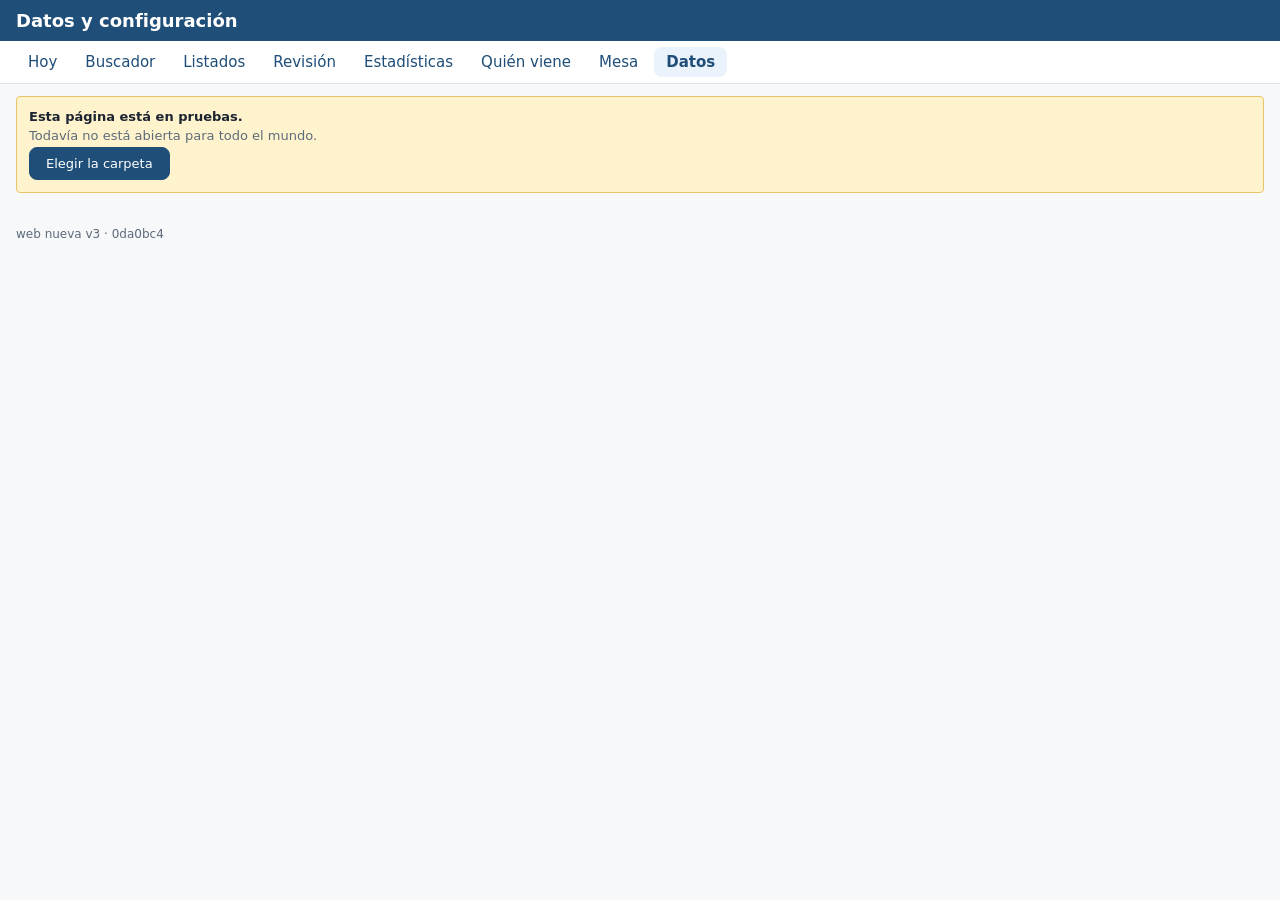
==== datos.html @ 85beccbf "Actualizar la copia sin internet" ====
<!DOCTYPE html>
<html lang="es">
<head>
<meta charset="utf-8">
<meta name="viewport" content="width=device-width, initial-scale=1">
<title>Datos y configuración</title>
<link rel="stylesheet" href="estilos.css">
<link rel="stylesheet" href="datos-web.css">
<link rel="stylesheet" href="datos-base.css">
</head>
<body data-pagina="datos.html">
<header>
  <h1>Datos y configuración</h1>
  <div class="datos" id="datos">&nbsp;</div>
</header>
<nav id="menu"></nav>
<main>
  <section id="pruebas" class="aviso">
    <p><strong>Esta página está en pruebas.</strong></p>
    <p class="suave" id="ayuda">Todavía no está abierta para todo el mundo.</p>
    <p id="pedir" hidden><button type="button" class="boton" id="elegir">Elegir la carpeta</button></p>
    <p class="suave" id="problema" hidden></p>
  </section>
  <section id="datosYConfiguracion" hidden>
    <div class="datos-cabecera-web">
      <select id="selCurso" hidden aria-label="Curso"></select>
      <span class="suave">Solo para mirar. Para cambiar algo: <a class="cambiar-app" id="enlaceApp" target="_blank" rel="noopener">Cambiar en la app de hoy</a></span>
    </div>
    <div class="dt-pasos" id="pasos"></div>
    <div id="mensajes"></div>

    <div id="tab-datos">
      <div class="tarjeta" id="tarjetaCentro">
        <h2>El centro</h2>
        <p class="nota-ayuda">Los datos de tu instituto. Los usan los informes, los PDF, los correos y la cabecera de la web.</p>
        <div id="formularioCentro"></div>
      </div>
      <div class="tarjeta oculto" id="tarjetaEquipo">
        <h2>Quién entra</h2>
        <p class="nota-ayuda">Quién puede abrir la web además de quien la gestiona. Entran con su cuenta de correo, ven todo y cambian todo, salvo lo que solo cambia quien gestiona la base de datos.</p>
        <div id="contenidoEquipo"></div>
      </div>
      <div class="tarjeta oculto" id="tarjetaCambios">
        <h2>Cambios</h2>
        <p class="nota-ayuda">Quién cambió qué y cuándo en la web, de los últimos 60 días, también lo tuyo. «Ir» lleva a su sitio.</p>
        <div id="contenidoCambios"></div>
      </div>
      <div class="tarjeta" id="tarjetaFechas">
        <h2>Fechas del curso</h2>
        <p class="nota-ayuda">Cuándo empieza y acaba cada tarea de este curso. El menú y la portada «Hoy» las usan para saber qué toca. Se escriben una vez al año.</p>
        <div id="calendarioCurso"></div>
      </div>
    </div>

    <div id="tab-portada" class="oculto">
      <div id="seccionEstadoApp">
        <div class="tarjeta" id="tarjetaFijas">
          <h2>Cómo está la app</h2>
          <div id="lineasFijas"></div>
        </div>
        <div class="tarjeta">
          <div class="resumen-portada">
            <div class="dato-portada">
              <div><div class="et">Última actualización</div><div class="val" id="resumenActualizacion">—</div><div class="linea-datos oculto" id="lineaDatosPortada"></div></div>
            </div>
          </div>
          <div class="barra-fase oculto" id="barraFase"><div class="relleno"></div></div>
          <div class="aviso-ficha oculto" id="avisoFichaPortada"></div>
          <details class="resumen-ult-act oculto" id="resumenUltAct">
            <summary id="resumenUltActTitulo"></summary>
            <div id="resumenUltActCuerpo"></div>
          </details>
        </div>
        <div class="tarjeta" id="tarjetaComprobaciones">
          <h2>Comprobaciones con tus datos</h2>
        <p class="nota-ayuda">La app repasa sola sus cuentas con tus datos reales cada vez que se actualizan. No tienes que hacer nada.</p>
          <div id="contenidoComprobaciones"></div>
        </div>
      </div>
      <div id="seccionCursos" class="oculto">
        <div class="tarjeta">
          <h2>Cursos</h2>
        <p class="nota-ayuda">Qué cursos hay abiertos y en qué estado. Aquí se pasa un curso a «en marcha», se cierra o se abre el siguiente.</p>
          <table class="listado" id="tablaCursosPortada"><thead><tr><th>Curso</th><th>Estado</th></tr></thead><tbody id="filasCursosPortada"></tbody></table>
          <div class="fila-botones" id="botonesPortada"></div>
        </div>
      </div>
    </div>

    <div id="tab-descargas" class="oculto">
      <div data-grupo="fija" class="tarjeta">
        <h2>Lo que usa la aplicación</h2>
        <p class="oculto" id="centroDatosFrase"></p>
        <div class="oculto" id="porPreguntarCD"></div>
        <table class="listado descargas">
          <thead><tr><th>Fichero</th><th>Para qué sirve</th><th>Dónde se descarga en Séneca</th><th>De cuándo es</th></tr></thead>
          <tbody id="filasDescargas"></tbody>
        </table>
      </div>
      <div data-grupo="admision" class="tarjeta">
        <h2>Solicitudes de admisión</h2>
        <p class="nota-ayuda">Un fichero por grado (ordinario) o cualquier número de ellos (extraordinario). El detalle de cada solicitud está en Admisión › Admitidos y no admitidos por curso.</p>
        <table class="listado descargas">
          <thead><tr><th>Fichero</th><th>Tipo</th><th>Grado</th><th>De cuándo es</th></tr></thead>
          <tbody id="filasAdmision"></tbody>
        </table>
      </div>
      <div data-grupo="resolucion" class="tarjeta">
        <h2>Resolución de admisión (PDF)</h2>
        <p class="nota-ayuda">El PDF de la resolución de mayo (admitidos y no admitidos de cada curso). Se suelta aquí tal como lo da Séneca: se lee en tu navegador, se comprueba que han salido todos y se guarda en el curso escolar que dice el propio PDF. Lo que sale se ve en Admisión › Resolución de admisión.</p>
        <table class="listado descargas">
          <thead><tr><th>Fichero</th><th>De cuándo es</th><th>Lectura</th></tr></thead>
          <tbody id="filasResolucion"></tbody>
        </table>
        <p id="cuadreResolucionDescargas" class="nota-cuadre"></p>
      </div>
      <div data-grupo="sobres" class="tarjeta">
        <h2>Sobres de matrícula (solicitudes telemáticas)</h2>
        <p class="nota-ayuda">Se descargan de Séneca en julio. El nombre del fichero tiene que empezar por <code>SolicitudesTelematicas</code> (por ejemplo <code>SolicitudesTelematicas-1ESO.csv</code>); se pueden soltar varios a la vez. Son del curso en preparación. Lo que dicen se ve en Matrícula › Sobres.</p>
        <table class="listado descargas">
          <thead><tr><th>Fichero</th><th>De cuándo es</th></tr></thead>
          <tbody id="filasSobres"></tbody>
        </table>
      </div>
      <div data-grupo="provisionales" class="tarjeta">
        <h2>Matrícula provisional de 2º de Bachillerato</h2>
        <p class="nota-ayuda">Se descarga de Séneca (un fichero por modalidad). Se sueltan tal como vienen, sin cambiarles el nombre: se reconocen por sus columnas y se guardan como <code>RegMatPro …</code>. Son del curso en preparación. Quién tiene matrícula provisional se ve en Matrícula › Casos a mirar.</p>
        <table class="listado descargas">
          <thead><tr><th>Fichero</th><th>De cuándo es</th></tr></thead>
          <tbody id="filasProvisionales"></tbody>
        </table>
      </div>
      <div data-grupo="planificacion" class="tarjeta">
        <h2>Planificación de matrícula (lo elegido en cada sobre)</h2>
        <p class="nota-ayuda">Se descarga de Séneca en julio («Planificación de matrículas»): varios CSV por nivel. Se sueltan todos a la vez, tal como vienen, sin cambiarles el nombre. Son del curso en preparación. La web propone el nivel de cada uno y tú lo confirmas antes de guardar. Lo que falta en cada sobre se ve en Matrícula › A quién llamar.</p>
        <table class="listado descargas">
          <thead><tr><th>Fichero</th><th>Nivel</th><th>De cuándo es</th></tr></thead>
          <tbody id="filasPlanificacion"></tbody>
        </table>
      </div>
      <div data-grupo="expedientes" class="tarjeta">
        <h2>Expedientes que hacen falta</h2>
        <p class="oculto nota-ayuda" id="notaExpedientesCD">Los expedientes ya no se sueltan aquí: van dentro de la ficha del alumno que prepara el Centro de datos. Esto solo dice cuántos faltan.</p>
        <div class="expedientes">
          <div>
            <strong>Primaria</strong>
            <ul id="listaExpPrimaria"></ul>
          </div>
          <div>
            <strong>Secundaria</strong>
            <ul id="listaExpSecundaria"></ul>
          </div>
        </div>
      </div>
    </div>
  </section>
</main>
<p class="pie" id="version"></p>
<script src="version.js"></script>
<script src="commit.js"></script>
<script src="carpeta.js"></script>
<script src="medidas.js"></script>
<script src="entrar.js"></script>
<script src="datos-puente.js"></script>
<script src="datos-menu.js"></script>
<script src="datos-pantalla.js"></script>
<script src="datos-calendario.js"></script>
<script src="datos-centro.js"></script>
<script src="datos-equipo.js"></script>
<script src="datos-cambios.js"></script>
<script src="datos-cambioshoy.js"></script>
<script src="datos-comprobaciones.js"></script>
<script src="datos-portada.js"></script>
<script src="datos-resumen.js"></script>
<script src="datos-sinboton.js"></script>
<script src="datos-descargas.js"></script>
<script src="datos-centrodatos.js"></script>
<script src="datos-descargastarea.js"></script>
<script src="datos-ficheros.js"></script>
<script src="datos-resolucion.js"></script>
<script src="datos-objetivos.js"></script>
<script src="datos.js"></script>
<script src="menu.js"></script>
<script src="actualizar-copia.js"></script>
</body>
</html>
---- estilos.css ----
:root { --tinta: #1b2430; --suave: #5d6b7a; --linea: #dde3ea; --azul: #1f4e79; --ambar: #fff4d6; --ambar-linea: #e0b34a; --marca: #eaf2fb; }
* { box-sizing: border-box; }
body { margin: 0; font: 15px "Segoe UI", system-ui, Arial, sans-serif; color: var(--tinta); background: #f6f8fa; }
header { display: flex; align-items: baseline; justify-content: space-between; gap: 16px; padding: 10px 16px; background: var(--azul); color: #fff; }
h1 { margin: 0; font-size: 18px; }
.datos { font-size: 13px; opacity: .9; }
main { width: 100%; padding: 12px 16px; }
.aviso, .aviso-ambar { background: var(--ambar); border: 1px solid var(--ambar-linea); border-radius: 10px; padding: 12px 16px; }
.aviso p { margin: 4px 0; }
.aviso-ambar { margin: 8px 16px; }
.suave { color: var(--suave); font-size: 13px; }
.boton, .accion { font: inherit; border: 1px solid var(--azul); background: var(--azul); color: #fff; padding: 8px 16px; border-radius: 8px; cursor: pointer; }
#texto { width: 100%; font: inherit; font-size: 18px; padding: 12px 14px; border: 1px solid var(--linea); border-radius: 10px; background: #fff; }
#resultados { margin-top: 8px; background: #fff; border: 1px solid var(--linea); border-radius: 10px; }
#resultados:empty { display: none; }
#resultados a { display: block; padding: 8px 14px; color: inherit; text-decoration: none; border-bottom: 1px solid var(--linea); }
#resultados a:last-child { border-bottom: 0; }
#resultados a:hover, #resultados a.marcado { background: var(--marca); }
#resultados .u { font-size: 12px; color: var(--suave); }
#resultados .vacio { padding: 10px 14px; color: var(--suave); }
.pie { padding: 0 16px; color: var(--suave); font-size: 12px; }
[hidden] { display: none !important; }
/* El menú de la web nueva (instrucción 138). */
nav#menu { display: flex; gap: 4px; padding: 6px 16px; background: #fff; border-bottom: 1px solid var(--linea); }
nav#menu a { padding: 6px 12px; border-radius: 8px; color: var(--azul); text-decoration: none; }
nav#menu a.actual { background: var(--marca); font-weight: 600; }
---- datos-web.css ----
/* «Datos y configuración» de la web nueva (instrucción 138, parte 7): lo que las pantallas de la app de hoy (datos-base.css, generado) toman de la página de hoy y esta no tiene. */
#datosYConfiguracion { font-size: 14px; }
.oculto { display: none !important; }
.datos-cabecera-web { display: flex; gap: 14px; align-items: center; flex-wrap: wrap; margin-bottom: 8px; }
.datos-cabecera-web select { font: inherit; padding: 5px 8px; border: 1px solid var(--linea); border-radius: 6px; background: #fff; }
.dt-pasos { display: flex; flex-wrap: wrap; gap: 6px; margin-bottom: 10px; }
.dt-pasos button { font: inherit; padding: 6px 12px; border: 1px solid var(--linea); border-radius: 8px; background: #fff; cursor: pointer; color: var(--azul); }
.dt-pasos button.actual { background: var(--marca); font-weight: 600; border-color: var(--azul); }
.nota-ayuda { font-size: 12.5px; color: #667; margin: 0 0 8px; }
.nota-cuadre { font-size: 12.5px; margin: 8px 0 0; }
/* Lo que escribe se cambia en la app de hoy: los botones no están y los campos se ven apagados. */
[data-escribe] { cursor: default; }
button[data-escribe], a[data-escribe] { display: none; }
#datosYConfiguracion input:disabled, #datosYConfiguracion textarea:disabled, #datosYConfiguracion select:disabled { opacity: .75; }
a.cambiar-app { font-size: 12px; padding: 1px 8px; border: 1px solid #2266aa; border-radius: 6px; color: #2266aa; text-decoration: none; background: #fff; white-space: nowrap; }
---- datos-base.css ----
/* Generado de Estilos.html por web/construir-datos.mjs: no se toca a mano. */
.oculto { display: none !important; }
.aviso, .error { padding: 8px 12px; border-radius: 4px; margin-bottom: 10px; font-size: 13px; }
.aviso { background: #fff3cd; border: 1px solid #e8c56a; }
.aviso-verde { background: #e3f4e6; border-color: #8cc79a; color: #1d5a2c; }
.del-centro-datos { color: var(--suave); font-size: 11px; margin-top: 2px; }
.error { background: #fbe0e0; border: 1px solid #e39a9a; color: #7a1f1f; }
.cargando { padding: 30px; text-align: center; color: var(--suave); }
.tarjeta { background: var(--tarjeta); border: 1px solid var(--borde); border-radius: 8px; padding: 14px 16px; margin-bottom: 14px; }
.tarjeta h2 { margin: 0 0 8px; font-size: 15px; }
.tarjeta p { margin: 4px 0; color: #444; }
.fila-botones { display: flex; gap: 8px; margin-top: 10px; flex-wrap: wrap; }
.fila-botones button, .btn { font-size: 13px; padding: 7px 12px; border-radius: 6px; border: 1px solid var(--acento); background: #fff; color: var(--acento); cursor: pointer; white-space: nowrap; }
.fila-botones button.principal, .btn.prim { background: var(--acento); color: #fff; }
.fila-botones button.peligro, .btn.peligro { border-color: var(--rojo); color: var(--rojo); }
ul.pendientes { margin: 8px 0; padding-left: 20px; }
.rejilla { display: grid; grid-template-columns: repeat(auto-fit, minmax(260px, 1fr)); gap: 14px; }
.punto { display: inline-block; width: 10px; height: 10px; border-radius: 50%; margin-right: 6px; flex: none; }
.punto.verde { background: var(--ok); }
.punto.ambar { background: var(--aviso); }
.punto.rojo { background: var(--rojo); }
.resumen-portada { display: grid; grid-template-columns: repeat(4, 1fr); gap: 10px; margin-bottom: 12px; }
.dato-portada { background: var(--tarjeta); border: 1px solid var(--borde); border-radius: 8px; padding: 10px 14px; display: flex; align-items: center; justify-content: space-between; gap: 10px; }
.dato-portada .et { font-size: 12px; color: var(--suave); text-transform: uppercase; letter-spacing: .04em; }
.dato-portada .val { font-size: 16px; font-weight: 600; margin-top: 2px; }
.dato-portada .val.ok { color: var(--ok); }
.dato-portada .val.av { color: var(--aviso); }
.linea-tiempos { font-size: 12px; color: var(--suave); margin: -4px 0 12px; min-height: 16px; }
.panel { background: var(--tarjeta); border: 1px solid var(--borde); border-radius: 8px; }
.panel h2 { font-size: 15px; margin: 0; padding: 10px 14px; border-bottom: 1px solid var(--borde); display: flex; justify-content: space-between; align-items: center; }
.panel h2 a { font-size: 13px; font-weight: 400; color: var(--acento); text-decoration: none; cursor: pointer; }
.avisos-portada { display: grid; grid-template-columns: repeat(3, 1fr); margin: 0; padding: 0; list-style: none; }
.avisos-portada li { display: flex; align-items: center; gap: 10px; padding: 7px 14px; border-bottom: 1px solid #eef0f3; cursor: pointer; }
.avisos-portada li:hover { background: #f5f8fc; }
.avisos-portada .num { min-width: 30px; text-align: center; font-weight: 700; font-size: 13px; padding: 2px 6px; border-radius: 10px; background: #fdf1e0; color: var(--aviso); flex: none; }
.avisos-portada .num.bajo { background: #eef1f5; color: var(--suave); }
.pie-portada { margin-top: 12px; display: flex; justify-content: flex-end; }
details.gestion { font-size: 13px; color: var(--suave); }
details.gestion summary { cursor: pointer; }
table.descargas { border-collapse: collapse; width: 100%; font-size: 12.5px; }
table.descargas th, table.descargas td { border: 1px solid var(--borde); padding: 5px 7px; text-align: left; vertical-align: top; }
table.descargas th { background: #eef2f6; cursor: default; }
table.descargas input[type=text] { width: 100%; border: 1px solid #ccc; border-radius: 3px; padding: 3px 5px; font-size: 12.5px; }
.zona-arrastre { border: 2px dashed #9db3c4; border-radius: 8px; padding: 26px; text-align: center; color: var(--suave); background: #fbfdff; margin-bottom: 14px; cursor: pointer; }
.zona-arrastre.encima { background: #eaf2fb; border-color: var(--acento); }
.zona-arrastre input { display: none; }
.subidas { margin-top: 8px; font-size: 12.5px; }
.subidas .linea { padding: 3px 0; border-bottom: 1px solid #eee; }
.subidas .linea.ok { color: var(--ok); }
.subidas .linea.mal { color: var(--rojo); }
.expedientes { display: grid; grid-template-columns: repeat(auto-fit, minmax(240px, 1fr)); gap: 14px; margin-top: 10px; }
.expedientes ul { margin: 6px 0 0; padding-left: 18px; font-size: 12.5px; }
.barra-fase { height: 6px; background: var(--borde); border-radius: 3px; overflow: hidden; margin-top: 8px; }
.barra-fase .relleno { height: 100%; background: var(--acento); animation: avanzar 1.6s infinite ease-in-out; width: 40%; }
.caja-buscador { position: relative; flex: 1; display: flex; align-items: center; gap: 10px; background: #fff; border-radius: 6px; padding: 0 10px; min-width: 260px; }
.caja-buscador input[type=text] { flex: 1; border: 0; padding: 8px 0; font-size: 14px; outline: none; color: var(--texto); }
.caja-buscador label { font-size: 12.5px; color: var(--suave); white-space: nowrap; display: flex; align-items: center; gap: 5px; }
.resultados-buscador { position: absolute; top: 100%; left: 0; margin-top: 4px; background: #fff; color: var(--texto); border: 1px solid #ccc; border-radius: 4px; width: 340px; max-height: 340px; overflow: auto; z-index: 50; box-shadow: 0 4px 14px rgba(0,0,0,.18); }
.resultados-buscador .res { padding: 7px 10px; cursor: pointer; border-bottom: 1px solid #eee; font-size: 13px; }
.resultados-buscador .res .u { color: var(--suave); font-size: 11.5px; }
.resultados-buscador .res.marcado, .resultados-buscador .res:hover { background: #eaf2fb; }
.resultados-buscador .vacio { padding: 10px; color: var(--suave); font-size: 12.5px; }
.copiar-nn { display: flex; align-items: center; gap: 8px; margin: -6px 0 10px; }
.copiar-nn .copiar-et { font-size: 11.5px; color: var(--suave); white-space: nowrap; }
.copiar-nn input { flex: 0 1 380px; min-width: 120px; font-size: 13px; padding: 3px 7px; border: 1px solid var(--borde); border-radius: 4px; background: #f7f9fb; cursor: pointer; }
.copiar-nn button { font-size: 12.5px; padding: 3px 10px; border: 1px solid var(--borde); border-radius: 4px; background: #fff; cursor: pointer; white-space: nowrap; }
.modal-fondo { position: fixed; inset: 0; background: rgba(20,30,40,.45); z-index: 90; display: flex; align-items: flex-start; justify-content: center; overflow: auto; padding: 26px 12px; }
.ficha { background: #fff; border-radius: 8px; width: 100%; padding: 12px 16px 16px; }
.ficha-cabecera { display: flex; align-items: center; gap: 12px; margin-bottom: 6px; }
.ficha-enlace { font-size: 12.5px; }
.ficha-cabecera h2 { margin: 0; font-size: 18px; flex: 1; }
.ficha-cabecera button.cerrar { background: none; border: none; font-size: 20px; cursor: pointer; color: var(--suave); line-height: 1; }
.ficha-rejilla { display: grid; grid-template-columns: repeat(3, minmax(0, 1fr)); grid-auto-flow: row dense; gap: 8px 10px; }
.ficha-doble { grid-column: span 2; }
.ficha-ancha-total { grid-column: 1 / -1; }
.ficha-recuadro { background: #f7f9fb; border: 1px solid var(--borde); border-radius: 6px; padding: 6px 10px; }
.ficha-recuadro h3 { margin: 0 0 4px; font-size: 12.5px; text-transform: uppercase; letter-spacing: .03em; color: #556; }
.ficha-recuadro p { margin: 2px 0; font-size: 13px; }
.ficha-recuadro .campo { color: var(--suave); }
.chip { display: inline-block; padding: 1px 7px; border-radius: 10px; font-size: 11.5px; margin: 1px 3px 1px 0; background: #e2e6ea; }
.chip.si { background: #dcecdc; color: #1e5a1e; }
.chip.rep { background: #f6e3c8; color: #7a4a00; font-weight: 600; }
.gris { color: #98a1a8; }
.fuente-dato { color: #98a1a8; font-size: 11px; }
.sit-fam { margin-top: 6px; border-top: 1px dashed var(--borde); padding-top: 4px; }
.sit-fam-linea { cursor: pointer; font-size: 13px; padding: 2px 0; }
.sit-fam-linea:focus { outline: 2px solid #7aa7d8; outline-offset: 1px; }
.sit-fam-gris { color: var(--suave); font-size: 12px; }
.sit-fam-pie { font-size: 11.5px; }
.informe-linea { display: flex; align-items: center; justify-content: space-between; gap: 8px; margin: 4px 0; font-size: 13px; }
.informe-estado { margin-top: 4px; font-size: 12.5px; }
.informe-error { color: #a12a2a; }
.sit-fam-aviso { background: #fff3cd; border: 1px solid #e8c56a; border-radius: 4px; padding: 3px 6px; }
.aviso-revisado { color: #98a1a8; border-top: 1px dashed var(--borde); margin-top: 4px; padding-top: 2px; }
.traz-arriba { font-size: 12.5px; line-height: 1.5; margin-bottom: 4px; }
.traz-dato { display: inline-block; margin-right: 12px; white-space: nowrap; }
.historico { font-size: 13px; }
.hist-fila { display: grid; grid-template-columns: 52px 62px 96px minmax(130px, 1.3fr) minmax(90px, 1fr) 84px; gap: 6px; align-items: baseline; padding: 1px 4px; border-radius: 4px; }
.hist-fila[role=button] { cursor: pointer; }
.hist-fila[role=button]:hover, .hist-fila.abierta { background: #eaf2fb; }
.hist-fila:focus-visible { outline: 2px solid var(--acento); }
.hist-fila .h-ano { font-weight: 600; }
.hist-fila .h-cen, .hist-fila .h-sus { color: var(--suave); font-size: 12px; }
.hist-materias { margin: 2px 0 6px 10px; padding: 4px 8px; border-left: 3px solid var(--borde); }
.hist-materias p { margin: 2px 0; }
.mat-rejilla { display: grid; grid-template-columns: repeat(3, minmax(0, 1fr)); gap: 1px 14px; font-size: 12.5px; }
.mat { display: flex; justify-content: space-between; gap: 6px; border-bottom: 1px dotted var(--borde); }
.mat.susp { color: #b3261e; font-weight: 600; }
.fuente-materias { color: #98a1a8; font-size: 11px; }
.cuadre-titulo { margin: 14px 0 4px; font-size: 13px; color: #556; }
.cuadre-tabla { border: 1px solid var(--borde); border-radius: 5px; margin: 0 0 6px; padding: 3px 8px; font-size: 12.5px; }
.cuadre-tabla summary { cursor: pointer; font-weight: 600; }
.cuadre-estado { font-weight: 400; color: #2e6b2e; }
.cuadre-estado.no { color: #b3261e; font-weight: 600; }
.cuadre-caja { overflow-x: auto; max-width: 100%; margin-top: 4px; }
.cuadre-t { width: auto; min-width: 100%; }
.cuadre-t td, .cuadre-t th { white-space: nowrap; }
tr.cuadre-no td { background: #fdecea; }
.cuadre-marca { color: #b3261e; font-weight: 600; }
.enlace-discreto { display: inline-block; margin-top: 2px; font-size: 11.5px; color: #778; text-decoration: underline; cursor: pointer; }
.enlace-discreto.oculto { display: none; }
.resumen-ult-act { margin: 0 0 10px; background: #fff; border: 1px solid var(--borde); border-radius: 6px; padding: 4px 10px; font-size: 12.5px; }
.resumen-ult-act summary { cursor: pointer; color: #334; }
.linea-datos { font-size: 12px; color: #556; margin-top: 2px; }
.linea-datos.ambar { color: #8a5a00; }
.pregunta-cd { margin: 6px 0; padding: 6px 8px; background: #fff8e1; border: 1px solid #e8c56a; border-radius: 6px; font-size: 13px; }
.aviso-ficha { white-space: pre-line; margin: 0 0 10px; background: #fff8e1; border: 1px solid #e8c56a; border-radius: 6px; padding: 6px 10px; font-size: 12.5px; }
.resumen-ult-act.a-medias { border-color: #e8c56a; background: #fff8e1; }
.resumen-ult-act h3 { margin: 8px 0 3px; font-size: 12px; text-transform: uppercase; color: #556; }
.resumen-ult-act ul { margin: 0; padding-left: 18px; }
.ra-tabla { border-collapse: collapse; }
.ra-tabla td { padding: 1px 12px 1px 0; }
.ra-tabla .num-ra { text-align: right; font-variant-numeric: tabular-nums; }
.ra-total td { border-top: 1px solid var(--borde); font-weight: 600; }
.of-barra { display: flex; flex-wrap: wrap; align-items: center; gap: 6px 14px; margin: 0 0 6px; font-size: 12.5px; }
.of-nota { color: #667; font-size: 12px; }
.cuadre-desplegable { margin-top: 14px; border-top: 1px solid var(--borde); padding-top: 8px; }
.cuadre-desplegable > summary { cursor: pointer; font-weight: 600; margin-bottom: 8px; }
.of-caja { max-height: calc(100vh - 330px); min-height: 160px; overflow-y: auto; border: 1px solid var(--borde); }
.of-tabla { table-layout: fixed; width: 100%; border-collapse: collapse; }
.of-tabla thead th { position: sticky; top: 0; z-index: 1; background: #eef1f4; }
table.listado.of-tabla th { font-size: 11.5px; padding: 2px 4px; }
table.listado.of-tabla td { padding: 0 3px; vertical-align: top; line-height: 1.1; }
.of-tabla button.pequeno { padding: 0 6px; font-size: 11px; line-height: 16px; }
.of-tabla th:nth-child(1) { width: 5%; }
.of-tabla th:nth-child(2) { width: 23%; }
.of-tabla th:nth-child(3) { width: 17%; }
.of-tabla th:nth-child(4) { width: 15%; }
.of-tabla th:nth-child(5) { width: 7%; }
.of-tabla th:nth-child(6) { width: 9%; }
.of-tabla th:nth-child(7) { width: 10%; }
.of-tabla th:nth-child(8) { width: 10%; }
.of-tabla th:last-child { width: 4%; }
.of-tabla input { width: 100%; box-sizing: border-box; font: inherit; font-size: 12px; height: 20px; line-height: 16px; padding: 1px 3px; border: 1px solid transparent; background: transparent; }
.of-tabla input:hover, .of-tabla input:focus { border-color: var(--borde); background: #fff; }
.of-tabla input.of-mal { border-color: #b3261e; background: #fdecea; }
.of-error { color: #b3261e; font-size: 11px; line-height: 1.2; }
.of-error-resumen { color: #b3261e; font-size: 12px; font-weight: 600; }
.of-botones { align-items: center; gap: 8px; margin-top: 6px; }
.th-fila { margin: 0 0 8px; }
.th-fila label { font-size: 12px; color: #556; }
.th-fila textarea { width: 100%; box-sizing: border-box; font: inherit; font-size: 13px; padding: 4px 6px; border: 1px solid #ccc; border-radius: 4px; }
.th-marcas { font-size: 11.5px; color: #889; }
.th-aviso { color: #b3261e; font-size: 12px; }
.corr-nota { color: #889; font-size: 11.5px; margin: 1px 0; }
.corr-form { background: #fff; border: 1px solid var(--borde); border-radius: 5px; padding: 6px 8px; margin: 4px 0; }
.corr-fila { display: flex; flex-wrap: wrap; align-items: center; gap: 4px 10px; margin: 3px 0; font-size: 12.5px; }
.corr-fila label { min-width: 11em; font-weight: 600; }
.corr-fila input[type=text] { flex: 1 1 18em; font: inherit; font-size: 12.5px; padding: 2px 5px; }
.corr-fila input[type=number], .corr-fila select { font: inherit; font-size: 12.5px; padding: 1px 4px; }
.corr-fila input[type=number] { width: 9em; }
.marca-check { display: inline-flex; align-items: center; gap: 4px; margin-right: 12px; font-size: 12.5px; }
.nota { border-bottom: 1px solid var(--borde); padding: 6px 0; font-size: 13px; }
.nota .meta { color: #889; font-size: 11.5px; }
.nota textarea, .ficha textarea { width: 100%; font-family: inherit; font-size: 13px; border: 1px solid #ccc; border-radius: 4px; padding: 6px; }
.nota-acciones button, .fila-botones button.pequeno, button.pequeno { font-size: 11.5px; padding: 3px 8px; border-radius: 4px; border: 1px solid var(--acento); background: #fff; color: var(--acento); cursor: pointer; }
.filtros { display: flex; flex-wrap: wrap; gap: 6px 10px; margin-bottom: 10px; }
.filtros label { font-size: 12.5px; display: inline-flex; align-items: center; gap: 4px; cursor: pointer; }
table.listado { border-collapse: collapse; width: 100%; font-size: 12.5px; }
table.listado th, table.listado td { border: 1px solid var(--borde); padding: 5px 7px; text-align: left; }
table.listado th { background: #eef2f6; cursor: pointer; user-select: none; }
table.listado tr.fila-alumno { cursor: pointer; }
table.listado tr.fila-alumno:hover { background: #eaf2fb; }
.subpestanas { display: flex; gap: 16px; margin-bottom: 10px; flex-wrap: wrap; }
.subpestanas span { cursor: pointer; font-size: 13.5px; padding: 3px 1px; border-bottom: 2px solid transparent; color: #444; }
.subpestanas span.activa { font-weight: 600; border-bottom-color: var(--acento); color: var(--azul); }
tr.fila-revisada { color: #98a1a8; }
tr.fila-revisada .frase-revision { font-style: italic; }
.meta-revisado { font-size: 11.5px; color: #889; }
tr.fila-codigo-pendiente { background: #fff3cd; }
.chip.aviso-sobre { background: #f6e3c8; color: #7a4a00; }
.recuadro-falta { grid-column: 1 / -1; background: #fff6e8; border: 1px solid #ecd2a8; border-radius: 6px; padding: 8px 10px; }
.recuadro-falta label { margin-right: 10px; }
.recuadro-falta > div { margin-top: 6px; }
.cifra-sobre.cero { color: #98a1a8; }
.sobres-sin-fichero { color: #889; }
.aviso-sobres { margin: 0 0 6px; font-size: 13px; }
.casilla-sobre { font-size: 12px; color: var(--suave); }
.pregunta-otro-curso { margin-top: 4px; font-size: 12.5px; }
.res-banner { margin: 0 0 8px; font-size: 13px; width: 100%; }
.res-rojo { color: #a33; font-weight: 600; }
.res-gris { color: #778; }
.res-ok { color: #1e5a1e; }
.espera-titulo { margin: 2px 0 6px; font-size: 13.5px; color: #445; }
.espera-dos { display: grid; grid-template-columns: minmax(0, 1.5fr) minmax(330px, 1fr); gap: 14px; align-items: start; }
.espera-detalle { position: sticky; top: 8px; background: #f7f9fb; border: 1px solid var(--borde); border-radius: 6px; padding: 8px 12px; font-size: 13px; }
.espera-detalle input[type=text] { width: 100%; box-sizing: border-box; margin: 2px 0; }
.espera-cab { margin-bottom: 4px; }
.espera-tel { font-size: 26px; font-weight: 600; line-height: 1.2; }
.espera-seneca { font-size: 12px; color: #556; margin: 2px 0; }
.espera-pasos { margin: 6px 0; }
.espera-nueva { margin: 6px 0; }
.espera-hist { margin-top: 8px; max-height: 260px; overflow: auto; }
tr.espera-fila { cursor: pointer; }
tr.espera-fila:hover { background: #eaf2fb; }
tr.espera-fila.sel { background: #d9e8f8; }
tr.espera-fila.gris { color: #98a1a8; }
tr.bloque-llamar td { background: #e3ebf3; font-weight: 600; }
tr.fila-llamar { cursor: pointer; }
tr.fila-llamar:hover { background: #eaf2fb; }
tr.fila-llamar.sel { background: #d9e8f8; }
tr.panel-llamar-fila > td { background: #f7f9fb; padding: 8px 10px; }
.panel-llamar { display: grid; grid-template-columns: 1fr 1fr 1fr; gap: 14px; align-items: start; }
.panel-llamar textarea { width: 100%; box-sizing: border-box; margin-top: 4px; }
.llamar-tutor-grande { font-size: 18px; margin-bottom: 4px; }
.obj-general { margin: 0 0 6px; font-size: 12.5px; }
.obj-edit { cursor: pointer; border-bottom: 1px dotted var(--suave); }
.obj-edit.gris, table.panel-objetivos .gris { color: var(--suave); }
.obj-campo { font: inherit; font-size: 12.5px; padding: 1px 3px; max-width: 9em; }
.obj-estado { font-weight: 600; }
.obj-estado a { font-weight: 400; }
.obj-estado.verde { color: var(--ok); }
.obj-estado.ambar { color: var(--aviso); }
.obj-estado.rojo { color: var(--rojo); }
table.panel-objetivos { margin-bottom: 4px; }
.aviso-matricula { margin: 0; padding: 9px 14px; color: var(--rojo); font-weight: 600; font-size: 13px; cursor: pointer; border-bottom: 1px solid var(--borde); }
.aviso-matricula:hover { background: #fbeceb; }
.aviso-trayendo { font-size: 12.5px; color: var(--suave); background: var(--fondo-suave, #f3f4f6); border-radius: 6px; padding: 3px 10px; margin: 0 0 8px; display: inline-block; }
.aviso-trayendo.mal { color: var(--mal, #b42318); }
.linea-al-dia { font-size: 12.5px; color: var(--suave); margin: 0 0 8px; min-height: 16px; }
.linea-al-dia.ok { color: var(--ok); }
.linea-al-dia a { color: var(--acento); cursor: pointer; text-decoration: underline; }
details.aviso-cargador { background: #fff3cd; border: 1px solid #e8c56a; border-radius: 6px; padding: 8px 12px; margin-bottom: 12px; font-size: 13px; }
details.aviso-cargador summary { cursor: pointer; font-weight: 600; }
details.aviso-cargador ol { margin: 8px 0 2px; padding-left: 20px; }
button.trabajando, .btn.trabajando, a.trabajando { opacity: .8; cursor: progress; }
.giro { display: inline-block; width: 11px; height: 11px; margin-right: 6px; vertical-align: -1px; border: 2px solid currentColor; border-right-color: transparent; border-radius: 50%; animation: girar .8s linear infinite; }
.inactivo { opacity: .5; pointer-events: none; }
.anuncio-boton { position: fixed; left: 50%; bottom: 18px; transform: translateX(-50%); background: #2b3a4a; color: #fff; padding: 8px 14px; border-radius: 6px; font-size: 13px; z-index: 200; box-shadow: 0 4px 14px rgba(0,0,0,.25); }
.anuncio-boton.mal { background: #8b1f1f; }
.anuncio-boton button { margin-left: 8px; }
.punto { display: inline-block; font-style: normal; font-size: 10px; margin-right: 4px; color: #8fa3ba; }
.punto.marcha { color: #59c27a; }
.punto.hoy { color: #ffb84d; }
.punto.ok { color: #59c27a; }
.tambien-estan { margin-left: auto; font-size: 12px; opacity: .85; max-width: 330px; overflow: hidden; text-overflow: ellipsis; white-space: nowrap; }
.linea-reservada { font-size: 12.5px; color: var(--suave); background: #f3f4f6; border-radius: 6px; padding: 6px 10px; margin: 0 0 10px; }
.formulario-equipo { background: #f8fafc; }
#avisosCambios { margin: 0 0 8px; }
.linea-cambio { font-size: 12.5px; color: var(--suave); background: #f3f4f6; border-radius: 6px; padding: 6px 10px; margin: 0 0 6px; }
.linea-cambio.suave { background: #eef6ee; }
.caja-aviso-cambios { background: #fff3cd; border: 1px solid #e8c56a; border-radius: 6px; padding: 8px 12px; margin: 0 0 8px; font-size: 13px; }
.aviso-cambio { display: flex; gap: 8px; align-items: center; margin: 2px 0; }
.aviso-cambio span { flex: 1; }
.aviso-cambio-todos { text-align: right; margin-top: 4px; }
.cambio-ajeno { background: #fff3a8 !important; transition: background 1s; }
.quien-ahora { position: fixed; z-index: 50; background: #1f2d4d; color: #fff; font-size: 11px; padding: 1px 6px; border-radius: 4px; pointer-events: none; }
.linea-cambio-hoy { font-size: 12.5px; padding: 3px 0; cursor: pointer; line-height: 1.3; }
.linea-cambio-hoy span { color: var(--suave); }
.linea-cambio-hoy:hover { background: #eaf2fb; }
.ver-todos-cambios { font-size: 12.5px; color: var(--acento); }
.cambiado-por { font-size: 11.5px; color: var(--suave); margin-left: 8px; }
[data-dato][title]:not([title=""]) { border-bottom: 1px dotted #9aa; }
.acciones-equipo { white-space: nowrap; text-align: right; }
.enlace-cabecera { font-size: 13px; color: var(--acento); cursor: pointer; white-space: nowrap; text-decoration: underline; }
.enlace-cabecera.activa { font-weight: 700; }
.cabecera-tarea { background: var(--tarjeta); border: 1px solid var(--borde); border-radius: 8px; padding: 5px 10px; margin-bottom: 8px; }
.cabecera-tarea .cab-linea { display: flex; align-items: baseline; gap: 12px; flex-wrap: wrap; }
.cabecera-tarea h2 { margin: 0; font-size: 17px; }
.cabecera-tarea .plazo { color: var(--suave); font-size: 12.5px; }
.cabecera-tarea .cab-frase { color: var(--suave); font-size: 12.5px; margin-top: 2px; }
.pasos-fila { display: flex; gap: 6px; flex-wrap: wrap; margin-left: auto; }
.pasos-fila button.paso-tarea { font-size: 13px; padding: 3px 9px; border: 1px solid var(--borde); background: #f8fafc; color: var(--texto); border-radius: 6px; cursor: pointer; text-align: left; }
.pasos-fila button.paso-tarea small { color: var(--suave); font-size: 11px; font-weight: 700; }
.pasos-fila button.paso-tarea.activa { background: var(--azul2); color: #fff; border-color: var(--azul2); }
.pasos-fila button.paso-tarea.activa small { color: #dbe6f3; }
.hoy-rejilla { display: grid; grid-template-columns: minmax(0, 2.1fr) minmax(0, 1.5fr) minmax(0, 1fr); gap: 10px; align-items: start; }
.hoy-rejilla .caja, .columna-hoy .caja { background: var(--tarjeta); border: 1px solid var(--borde); border-radius: 8px; padding: 10px 12px; }
.columna-hoy { display: grid; gap: 10px; align-content: start; grid-column: 3; grid-row: span 2; }
.hoy-rejilla #hoyCambios { grid-column: 1 / 3; }
.por-mirar .linea-por-mirar { border-top: 1px solid var(--borde); padding: 5px 0; font-size: 12.5px; }
.por-mirar .linea-por-mirar:first-of-type { border-top: 0; }
.por-mirar .botones-por-mirar { display: flex; gap: 6px; margin-top: 3px; }
.por-mirar .msg-por-mirar { color: #b00020; font-size: 12px; margin-top: 2px; }
.por-mirar .ver-mas-por-mirar { font-size: 12.5px; display: inline-block; margin-top: 4px; }
.hoy-rejilla h2 { margin: 0 0 2px; font-size: 16px; }
.hoy-rejilla .sub { color: var(--suave); font-size: 12.5px; margin-bottom: 8px; }
.etq { font-size: 11px; letter-spacing: .06em; text-transform: uppercase; color: var(--aviso); font-weight: 700; }
.etq.rojo { color: var(--rojo); }
.etq.gris { color: var(--suave); }
table.tabla-hoy { width: 100%; border-collapse: collapse; font-size: 13px; }
table.tabla-hoy th { font-size: 11.5px; text-align: right; color: var(--suave); font-weight: 400; padding: 3px 6px; border-bottom: 1px solid var(--borde); }
table.tabla-hoy td { text-align: right; padding: 4px 6px; border-bottom: 1px solid #edf0f4; font-variant-numeric: tabular-nums; }
table.tabla-hoy th:first-child, table.tabla-hoy td:first-child, table.tabla-hoy th:last-child, table.tabla-hoy td:last-child { text-align: left; }
table.tabla-hoy tr.total td { font-weight: 700; border-bottom: 0; }
.est { display: inline-block; padding: 2px 8px; border-radius: 10px; font-size: 12px; font-weight: 700; }
.est i { font-style: normal; }
.est.v { background: #e4f4e9; color: var(--ok); }
.est.a { background: #fdf1d8; color: var(--aviso); }
.est.r { background: #fbe6e4; color: var(--rojo); }
.pasos-hoy { display: grid; grid-template-columns: repeat(auto-fit, minmax(130px, 1fr)); gap: 6px; margin-top: 10px; }
.pasos-hoy .paso { border: 1px solid var(--borde); border-radius: 6px; padding: 6px 9px; background: #f8fafc; cursor: pointer; text-align: left; color: var(--texto); font-size: 13px; }
.pasos-hoy .paso small { display: block; color: var(--suave); font-size: 11px; }
.pasos-hoy .paso b { display: block; font-size: 13px; }
.pasos-hoy .paso em { font-style: normal; font-size: 12px; color: var(--suave); }
.pasos-hoy .paso.fuerte { background: var(--azul2); border-color: var(--azul2); color: #fff; }
.pasos-hoy .paso.fuerte small { color: #dbe6f3; }
.pasos-hoy .paso-info { cursor: default; background: #fff; }
.ojo { border-left: 4px solid var(--rojo); padding: 5px 8px; background: #fbe6e4; border-radius: 0 5px 5px 0; margin: 6px 0; font-size: 13px; cursor: pointer; }
.ojo.am { border-color: var(--aviso); background: #fdf1d8; }
.ojo i { font-style: normal; font-weight: 700; }
.lista-hoy { list-style: none; margin: 4px 0 0; padding: 0; font-size: 13px; }
.lista-hoy li { display: flex; justify-content: space-between; gap: 8px; padding: 5px 0; border-bottom: 1px solid #edf0f4; }
.lista-hoy li span { color: var(--suave); white-space: nowrap; }
.vacio-hoy, .nota-hoy { color: var(--suave); font-size: 13px; margin: 8px 0 0; }
.linea-tarea { padding: 6px 0; border-top: 1px solid #edf0f4; font-size: 13px; cursor: pointer; }
.linea-tarea span { color: var(--suave); }
.pie-hoy { margin-top: 8px; font-size: 12px; color: var(--suave); }
.cal-nota { font-size: 12px; color: var(--suave); margin-left: 6px; }
table.tabla-calendario td { text-align: left; }
table.tabla-calendario th { text-align: left; }
.oculto-tarea { display: none !important; }
.cabecera-tarea .cifra-clave { font-size: 13px; font-weight: 700; color: var(--texto); }
.cabecera-tarea .slot-principal { margin-left: auto; display: flex; align-items: center; gap: 10px; }
.cabecera-tarea .avance-paso { font-size: 12.5px; color: var(--acento); }
.cabecera-tarea button.destacado { font-size: 13px; padding: 6px 14px; border-radius: 6px; border: 1px solid var(--acento); background: var(--acento); color: #fff; cursor: pointer; }
.pasos-fila { display: grid; grid-template-columns: repeat(auto-fit, minmax(165px, 1fr)); gap: 6px; margin: 6px 0 0; width: 100%; }
.pasos-fila button.paso-tarea { display: flex; align-items: center; gap: 7px; flex-wrap: wrap; text-align: left; padding: 4px 8px; }
.pasos-fila .num-paso { width: 20px; height: 20px; border-radius: 50%; background: #e3e9f0; color: var(--texto); font-size: 12px; font-weight: 700; display: inline-flex; align-items: center; justify-content: center; flex: none; }
.pasos-fila .nombre-paso { font-size: 13px; font-weight: 600; }
.pasos-fila button.paso-tarea.activa .num-paso { background: #fff; color: var(--azul2); }
.estado-paso { font-size: 11.5px; font-weight: 700; padding: 1px 7px; border-radius: 9px; white-space: nowrap; }
.estado-paso i { font-style: normal; }
.estado-paso.e-hecho { background: #e4f4e9; color: var(--ok); }
.estado-paso.e-toca { background: #dbe8f7; color: var(--azul2); }
.estado-paso.e-pendiente { background: #eef1f5; color: var(--suave); }
.estado-paso.e-nohace { background: #f3f4f6; color: #7b8794; }
.paso-tarea.activa .estado-paso { background: #fff; }
.pasos-hoy .paso.e-hecho { background: #f1faf4; border-color: #b9dfc5; }
.pasos-hoy .paso.fuerte .estado-paso { background: #fff; }
.nota-tarea { color: var(--suave); font-size: 12.5px; margin: 0 0 8px; }
.nota-paso { font-size: 12.5px; color: var(--suave); margin-top: 3px; }
.cabecera-tarea { position: sticky; top: 0; z-index: 30; }
.campo-centro { display: block; margin: 0 0 8px; font-size: 13px; }
.campo-centro > span { display: block; color: var(--suave); font-size: 12px; margin-bottom: 2px; }
.campo-centro input[type=text] { width: 100%; max-width: 520px; padding: 6px; }
.campo-centro small { display: block; color: var(--suave); font-size: 11.5px; }
#formularioCentro details.gestion { margin: 8px 0; }
.asistente-centro { background: var(--tarjeta); border: 1px solid var(--borde); border-radius: 8px; padding: 14px 18px; max-width: 760px; margin: 0 auto 14px; }
.paso-asistente { border-top: 1px solid var(--borde); padding: 8px 0; }
.paso-asistente h3 { margin: 0 0 6px; font-size: 15px; display: flex; align-items: center; gap: 8px; }
@media (max-width: 900px) {
  .resumen-portada { grid-template-columns: 1fr 1fr; }
  .avisos-portada { grid-template-columns: 1fr; }
  
}
@media (min-width: 1500px) {
  .ficha-rejilla { grid-template-columns: repeat(4, minmax(0, 1fr)); }
  
}
@media (max-width: 900px) {
  .ficha-rejilla { grid-template-columns: repeat(auto-fit, minmax(260px, 1fr)); }
  
}
@media (max-width: 900px) {
  .espera-dos { grid-template-columns: 1fr; }
  .espera-detalle { position: static; }
  
}
@media (max-width: 900px) {
  .panel-llamar { grid-template-columns: 1fr; }
  
}
@media (max-width: 1000px) {
  .hoy-rejilla { grid-template-columns: 1fr; }
  .columna-hoy, .hoy-rejilla #hoyCambios { grid-column: auto; grid-row: auto; }
  
}
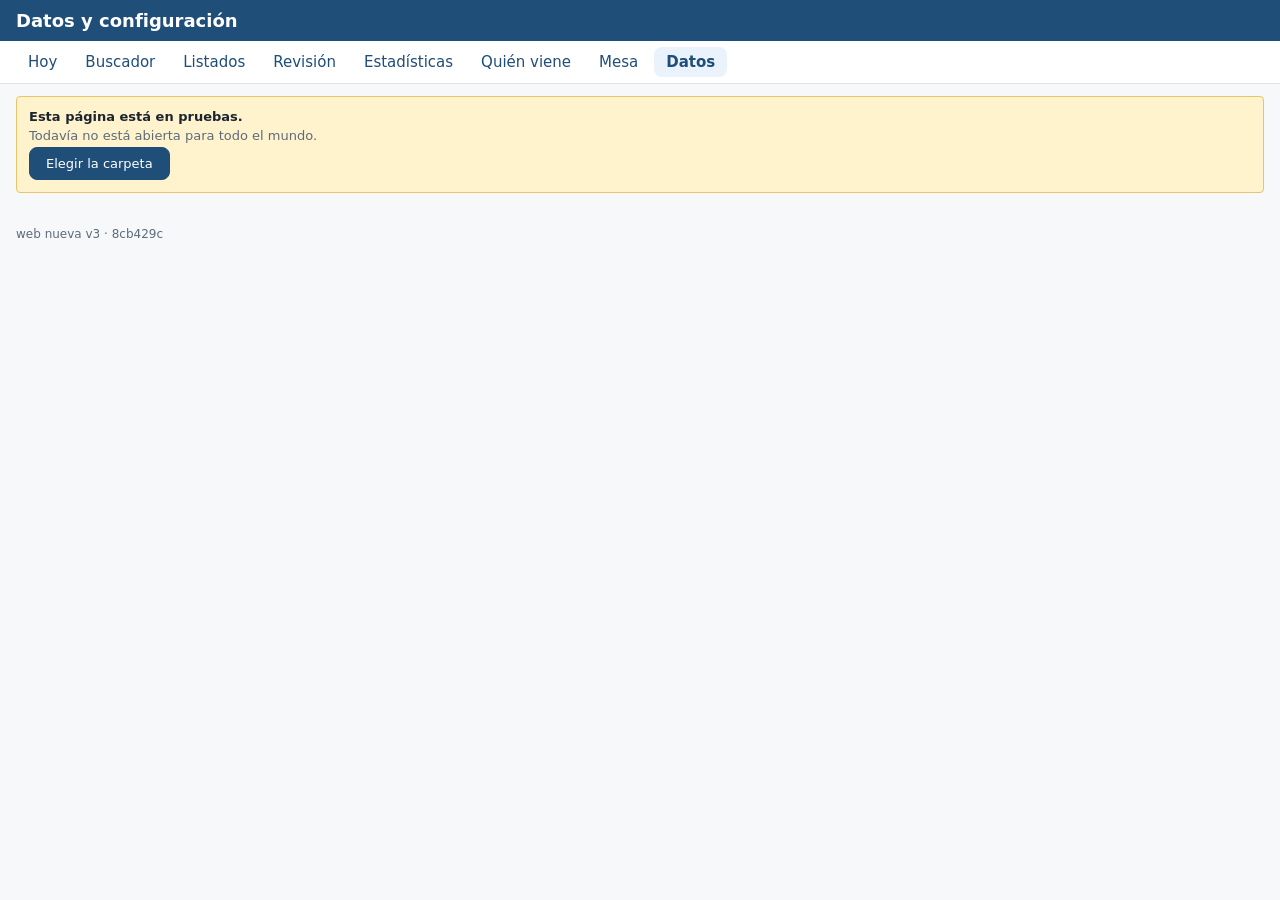
==== commit dd292cd9: "Actualizar la copia sin internet" ====
--- a/datos.html
+++ b/datos.html
@@ -21,10 +21,11 @@
     <p id="pedir" hidden><button type="button" class="boton" id="elegir">Elegir la carpeta</button></p>
     <p class="suave" id="problema" hidden></p>
   </section>
+  <p id="escritura" class="estado-escritura" role="status" aria-live="polite" hidden></p>
   <section id="datosYConfiguracion" hidden>
     <div class="datos-cabecera-web">
       <select id="selCurso" hidden aria-label="Curso"></select>
-      <span class="suave">Solo para mirar. Para cambiar algo: <a class="cambiar-app" id="enlaceApp" target="_blank" rel="noopener">Cambiar en la app de hoy</a></span>
+      <span class="suave"><span id="soloMirar">Solo para mirar.</span> Para cambiar algo: <a class="cambiar-app" id="enlaceApp" target="_blank" rel="noopener">Cambiar en la app de hoy</a></span>
     </div>
     <div class="dt-pasos" id="pasos"></div>
     <div id="mensajes"></div>
@@ -86,6 +87,8 @@
         </div>
       </div>
     </div>
+
+    <p id="rehacer" hidden><button type="button" class="pequeno peligro" id="rehacerBoton">Rehacer todo desde cero</button> <span class="suave">Solo quien gestiona la base de datos.</span></p>
 
     <div id="tab-descargas" class="oculto">
       <div data-grupo="fija" class="tarjeta">
@@ -159,6 +162,7 @@
 <script src="version.js"></script>
 <script src="commit.js"></script>
 <script src="carpeta.js"></script>
+<script src="escritura.js"></script>
 <script src="medidas.js"></script>
 <script src="entrar.js"></script>
 <script src="datos-puente.js"></script>
--- a/estilos.css
+++ b/estilos.css
@@ -24,3 +24,8 @@
 nav#menu { display: flex; gap: 4px; padding: 6px 16px; background: #fff; border-bottom: 1px solid var(--linea); }
 nav#menu a { padding: 6px 12px; border-radius: 8px; color: var(--azul); text-decoration: none; }
 nav#menu a.actual { background: var(--marca); font-weight: 600; }
+
+/* Instrucción 139: la línea «Guardando… / Guardado» de las páginas que escriben, y el botón pequeño. */
+.estado-escritura { position: sticky; top: 0; z-index: 5; margin: 0 0 8px; padding: 6px 12px; border-radius: 6px; background: #e8f3ea; border: 1px solid #9cc6a5; color: #1d5a2c; font-size: 13px; }
+.estado-escritura.estado-error { background: #fdecea; border-color: #e0a09b; color: #8c1d18; }
+button.pequeno { font: inherit; font-size: 12.5px; padding: 2px 10px; border: 1px solid var(--linea); border-radius: 4px; background: #fff; cursor: pointer; }
--- a/datos-web.css
+++ b/datos-web.css
@@ -13,3 +13,5 @@
 button[data-escribe], a[data-escribe] { display: none; }
 #datosYConfiguracion input:disabled, #datosYConfiguracion textarea:disabled, #datosYConfiguracion select:disabled { opacity: .75; }
 a.cambiar-app { font-size: 12px; padding: 1px 8px; border: 1px solid #2266aa; border-radius: 6px; color: #2266aa; text-decoration: none; background: #fff; white-space: nowrap; }
+/* Instrucción 139, parte 2: con la escritura activada los campos de los formularios que se guardan se ven normales. */
+#datosYConfiguracion input:not(:disabled), #datosYConfiguracion select:not(:disabled) { opacity: 1; }
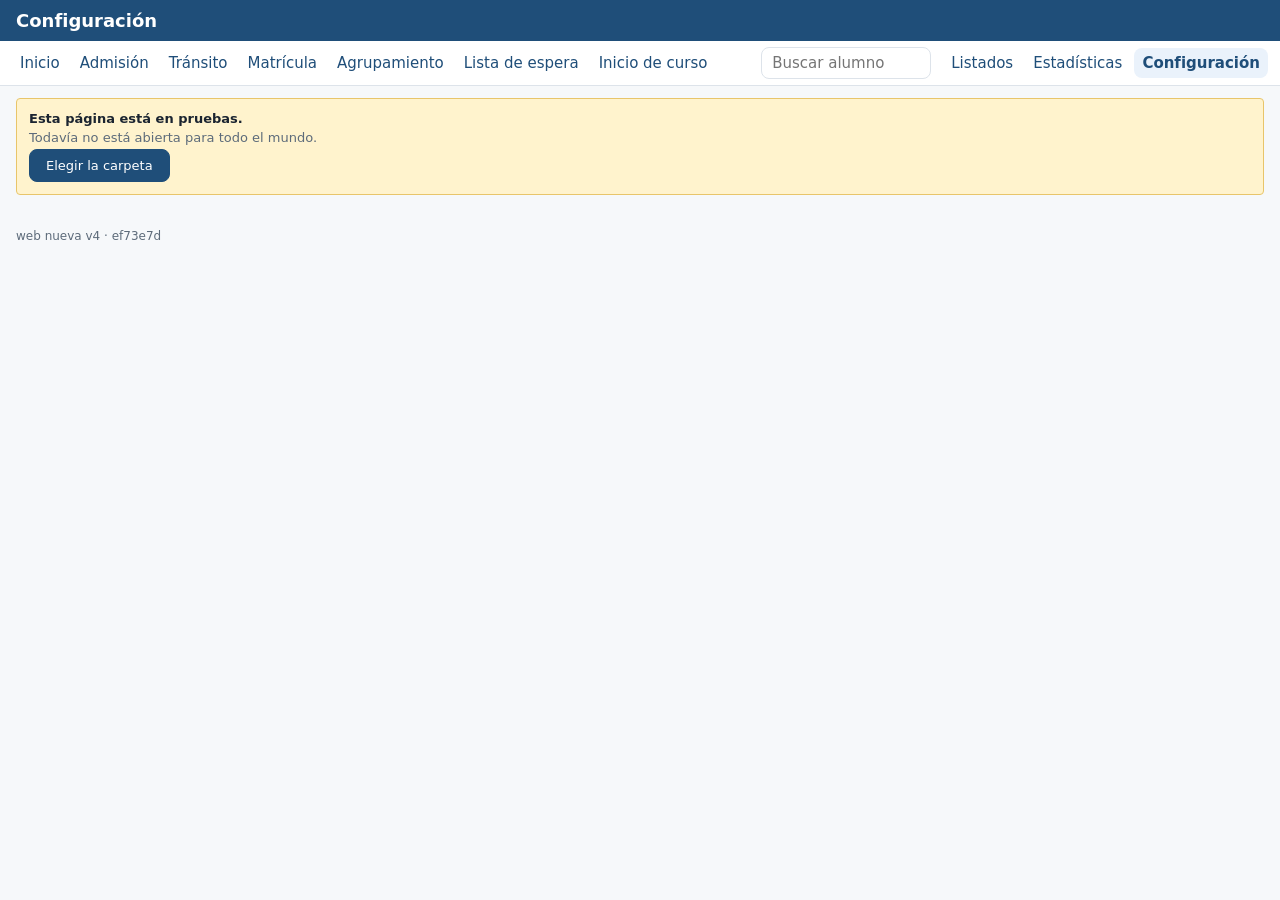
==== commit 5fe1e724: "Actualizar la copia sin internet" ====
--- a/datos.html
+++ b/datos.html
@@ -3,14 +3,14 @@
 <head>
 <meta charset="utf-8">
 <meta name="viewport" content="width=device-width, initial-scale=1">
-<title>Datos y configuración</title>
+<title>Configuración</title>
 <link rel="stylesheet" href="estilos.css">
 <link rel="stylesheet" href="datos-web.css">
 <link rel="stylesheet" href="datos-base.css">
 </head>
 <body data-pagina="datos.html">
 <header>
-  <h1>Datos y configuración</h1>
+  <h1>Configuración</h1>
   <div class="datos" id="datos">&nbsp;</div>
 </header>
 <nav id="menu"></nav>
@@ -28,6 +28,7 @@
       <span class="suave"><span id="soloMirar">Solo para mirar.</span> Para cambiar algo: <a class="cambiar-app" id="enlaceApp" target="_blank" rel="noopener">Cambiar en la app de hoy</a></span>
     </div>
     <div class="dt-pasos" id="pasos"></div>
+    <p class="oculto" id="botonCentroDatos"><button type="button" class="destacado" id="abrirCentroDatos">Abrir el Centro de datos</button></p>
     <div id="mensajes"></div>
 
     <div id="tab-datos">
@@ -161,6 +162,7 @@
 <p class="pie" id="version"></p>
 <script src="version.js"></script>
 <script src="commit.js"></script>
+<script src="hoy-base.js"></script>
 <script src="carpeta.js"></script>
 <script src="escritura.js"></script>
 <script src="medidas.js"></script>
@@ -184,6 +186,8 @@
 <script src="datos-resolucion.js"></script>
 <script src="datos-objetivos.js"></script>
 <script src="datos.js"></script>
+<script src="buscar.js"></script>
+<script src="menu-buscador.js"></script>
 <script src="menu.js"></script>
 <script src="actualizar-copia.js"></script>
 </body>
--- a/estilos.css
+++ b/estilos.css
@@ -21,9 +21,31 @@
 .pie { padding: 0 16px; color: var(--suave); font-size: 12px; }
 [hidden] { display: none !important; }
 /* El menú de la web nueva (instrucción 138). */
-nav#menu { display: flex; gap: 4px; padding: 6px 16px; background: #fff; border-bottom: 1px solid var(--linea); }
-nav#menu a { padding: 6px 12px; border-radius: 8px; color: var(--azul); text-decoration: none; }
+nav#menu { display: flex; align-items: center; justify-content: space-between; gap: 8px; padding: 6px 12px; background: #fff; border-bottom: 1px solid var(--linea); }
+nav#menu .menu-izq, nav#menu .menu-dcha { display: flex; align-items: center; gap: 4px; }
+nav#menu a { padding: 6px 8px; border-radius: 8px; color: var(--azul); text-decoration: none; white-space: nowrap; }
 nav#menu a.actual { background: var(--marca); font-weight: 600; }
+/* Instrucción 149: las tareas de esta época, resaltadas (si hay dos en marcha, las dos). */
+nav#menu a.toca { box-shadow: inset 0 -3px 0 #e0a21b; background: var(--ambar); }
+nav#menu a.toca.actual { background: var(--marca); }
+.menu-buscar { position: relative; margin-right: 8px; }
+.menu-buscar input { width: 170px; font: inherit; padding: 6px 10px; border: 1px solid var(--linea); border-radius: 8px; background: #fff; }
+.menu-resultados { position: absolute; right: 0; top: 100%; width: 380px; max-width: 90vw; margin-top: 4px; background: #fff; border: 1px solid var(--linea); border-radius: 10px; box-shadow: 0 6px 18px rgba(0,0,0,.12); z-index: 20; max-height: 70vh; overflow: auto; }
+.menu-resultados a { display: block; padding: 8px 14px; color: inherit; text-decoration: none; border-bottom: 1px solid var(--linea); border-radius: 0; white-space: normal; }
+.menu-resultados a:last-child { border-bottom: 0; }
+.menu-resultados a:hover, .menu-resultados a.marcado { background: var(--marca); }
+.menu-resultados .u { font-size: 12px; color: var(--suave); }
+.menu-resultados .vacio { padding: 10px 14px; color: var(--suave); }
+/* La segunda fila: los pasos de la tarea, numerados, con su estado al lado. */
+nav.menu-pasos { display: flex; align-items: center; flex-wrap: wrap; gap: 4px; padding: 6px 16px; background: var(--marca); border-bottom: 1px solid var(--linea); }
+nav.menu-pasos .menu-tarea { margin-right: 8px; color: var(--azul); }
+nav.menu-pasos a { padding: 5px 10px; border-radius: 8px; color: var(--azul); text-decoration: none; background: #fff; border: 1px solid var(--linea); }
+nav.menu-pasos a.actual { background: var(--azul); color: #fff; font-weight: 600; }
+nav.menu-pasos .num { font-weight: 600; }
+nav.menu-pasos .est { font-size: 12px; padding: 0 6px; border-radius: 8px; background: #eef1f4; color: var(--suave); }
+nav.menu-pasos .est.e-hecho { background: #e1f1e4; color: #1d5a2c; }
+nav.menu-pasos .est.e-toca { background: var(--ambar); color: #7a5600; }
+@media (max-width: 1150px) { nav#menu { flex-wrap: wrap; } }
 
 /* Instrucción 139: la línea «Guardando… / Guardado» de las páginas que escriben, y el botón pequeño. */
 .estado-escritura { position: sticky; top: 0; z-index: 5; margin: 0 0 8px; padding: 6px 12px; border-radius: 6px; background: #e8f3ea; border: 1px solid #9cc6a5; color: #1d5a2c; font-size: 13px; }
--- a/datos-web.css
+++ b/datos-web.css
@@ -15,3 +15,6 @@
 a.cambiar-app { font-size: 12px; padding: 1px 8px; border: 1px solid #2266aa; border-radius: 6px; color: #2266aa; text-decoration: none; background: #fff; white-space: nowrap; }
 /* Instrucción 139, parte 2: con la escritura activada los campos de los formularios que se guardan se ven normales. */
 #datosYConfiguracion input:not(:disabled), #datosYConfiguracion select:not(:disabled) { opacity: 1; }
+/* Instrucción 149: el botón «Abrir el Centro de datos» del paso «Datos de Séneca» de una tarea (en la app de hoy está en la cabecera del paso). */
+#botonCentroDatos { margin: 0 0 10px; }
+#botonCentroDatos button.destacado { font-size: 13px; padding: 6px 14px; border-radius: 6px; border: 1px solid #2266aa; background: #2266aa; color: #fff; cursor: pointer; }
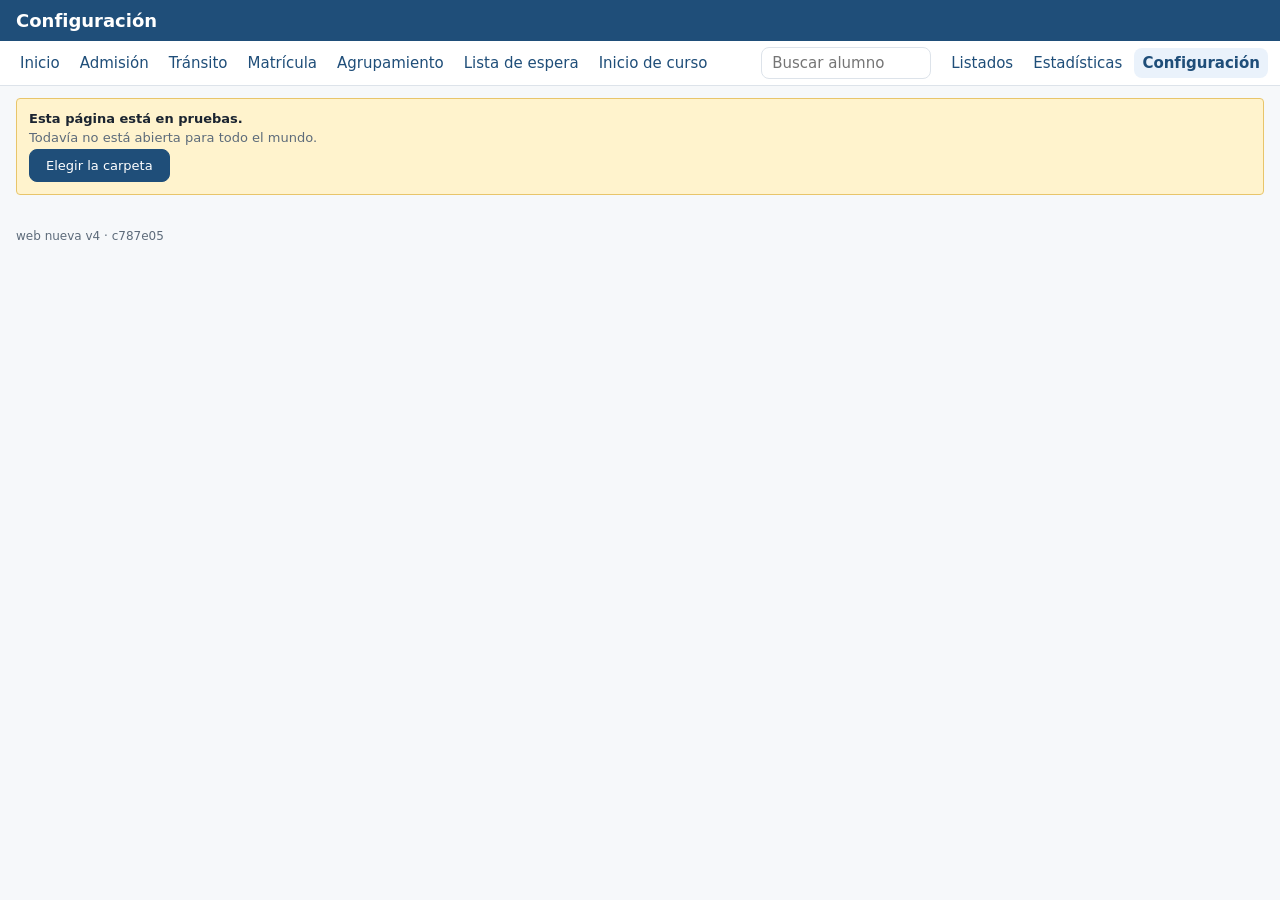
==== commit 852a018c: "Actualizar la copia sin internet" ====
--- a/datos.html
+++ b/datos.html
@@ -189,6 +189,7 @@
 <script src="buscar.js"></script>
 <script src="menu-buscador.js"></script>
 <script src="menu.js"></script>
+<script src="franja.js"></script>
 <script src="actualizar-copia.js"></script>
 </body>
 </html>
--- a/estilos.css
+++ b/estilos.css
@@ -51,3 +51,5 @@
 .estado-escritura { position: sticky; top: 0; z-index: 5; margin: 0 0 8px; padding: 6px 12px; border-radius: 6px; background: #e8f3ea; border: 1px solid #9cc6a5; color: #1d5a2c; font-size: 13px; }
 .estado-escritura.estado-error { background: #fdecea; border-color: #e0a09b; color: #8c1d18; }
 button.pequeno { font: inherit; font-size: 12.5px; padding: 2px 10px; border: 1px solid var(--linea); border-radius: 4px; background: #fff; cursor: pointer; }
+.franja-atraso { background: var(--ambar); border-bottom: 1px solid var(--ambar-linea); padding: 8px 16px; text-align: center; font-weight: 600; }
+.franja-atraso[hidden] { display: none; }
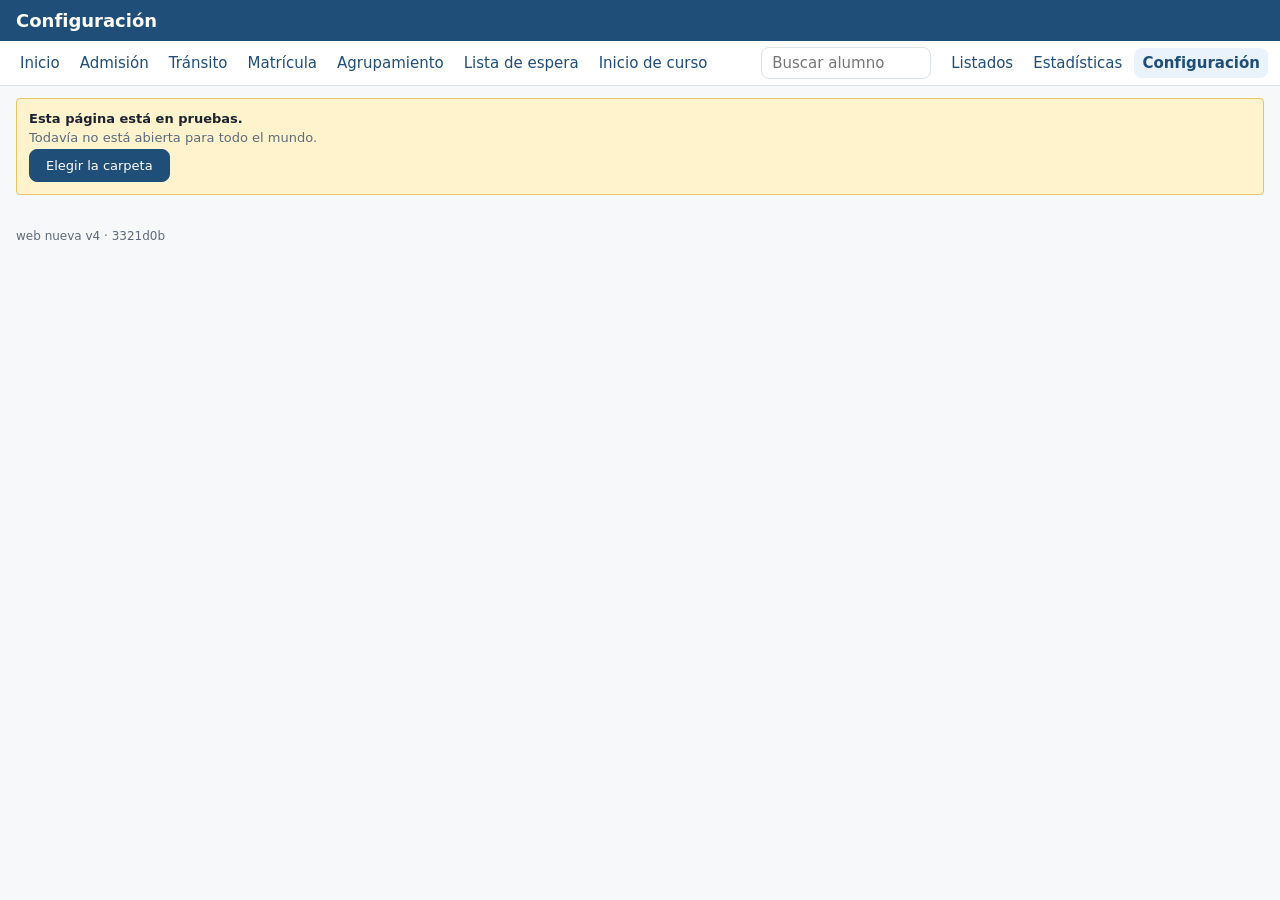
==== commit 4e85c38c: "Actualizar la copia sin internet" ====
--- a/datos.html
+++ b/datos.html
@@ -1,6 +1,7 @@
 <!DOCTYPE html>
 <html lang="es">
 <head>
+<meta http-equiv="Content-Security-Policy" content="default-src 'none'; script-src 'self' file:; style-src 'self' file:; img-src data:; connect-src 'none'; base-uri 'none'; form-action 'none'">
 <meta charset="utf-8">
 <meta name="viewport" content="width=device-width, initial-scale=1">
 <title>Configuración</title>
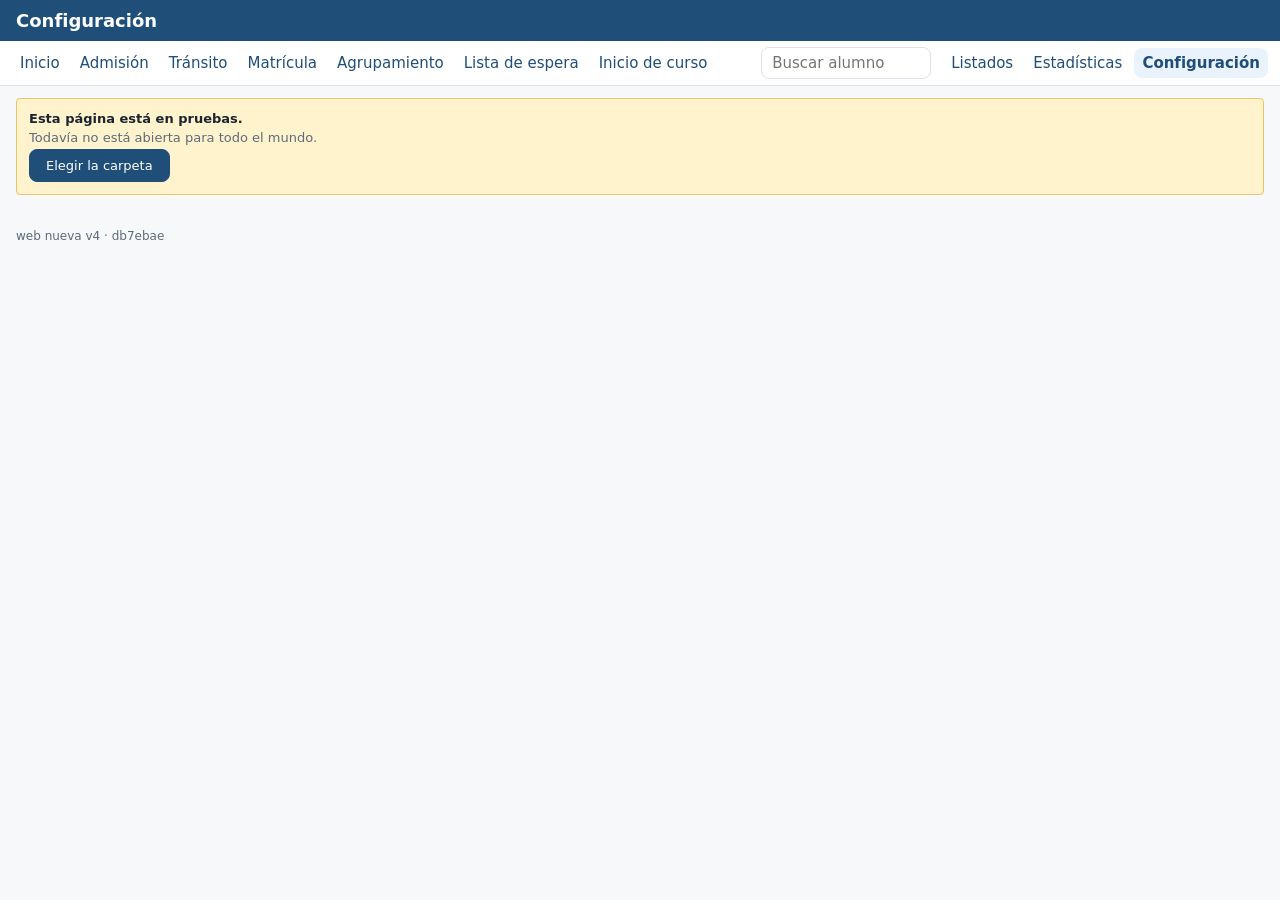
==== commit 610123c3: "Actualizar la copia sin internet" ====
--- a/datos.html
+++ b/datos.html
@@ -90,7 +90,6 @@
       </div>
     </div>
 
-    <p id="rehacer" hidden><button type="button" class="pequeno peligro" id="rehacerBoton">Rehacer todo desde cero</button> <span class="suave">Solo quien gestiona la base de datos.</span></p>
 
     <div id="tab-descargas" class="oculto">
       <div data-grupo="fija" class="tarjeta">
